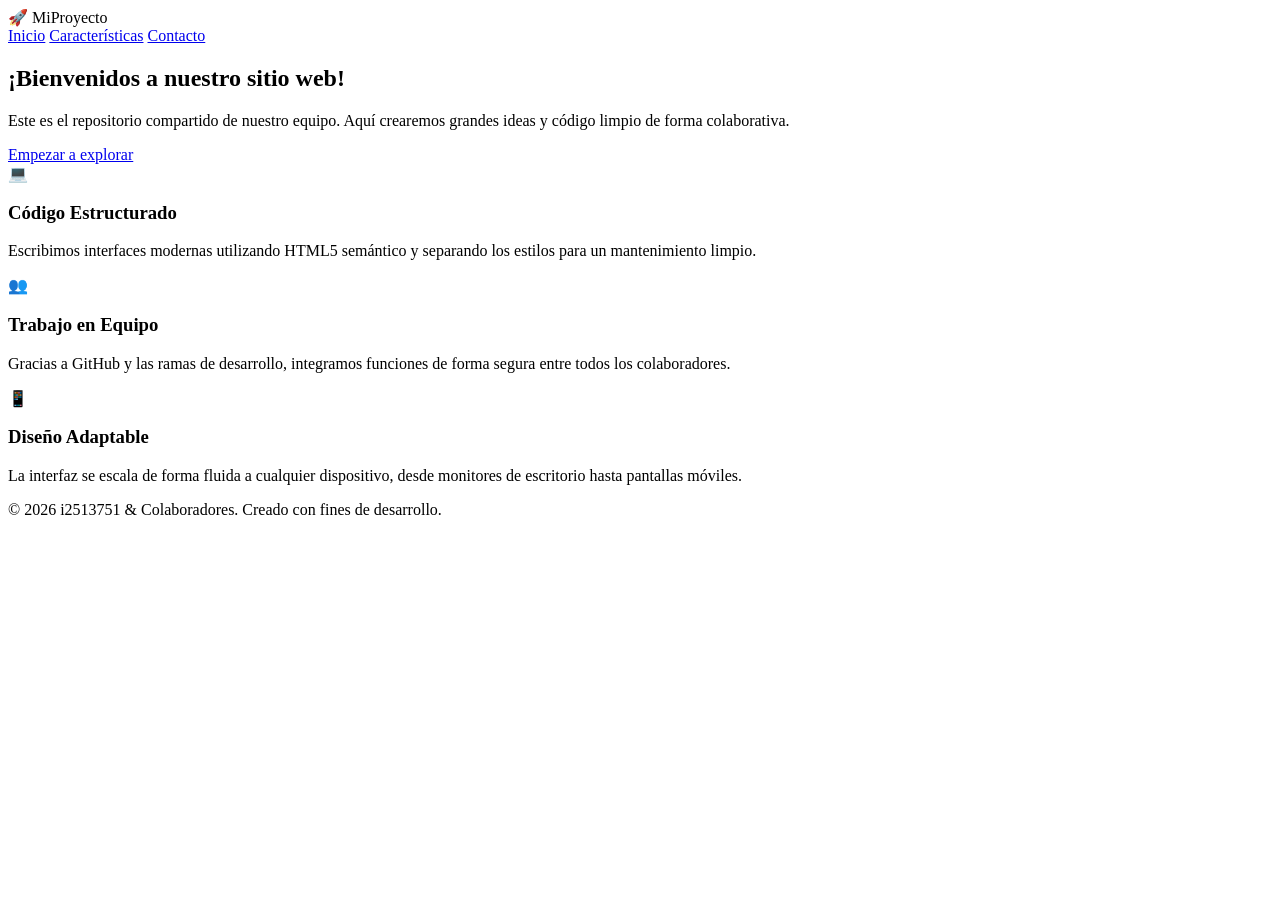
==== index.html @ f29e2853 "Index" ====
<!DOCTYPE html>
<html lang="es">
<head>
    <meta charset="UTF-8">
    <meta name="viewport" content="width=device-width, initial-scale=1.0">
    <title>Mi Proyecto Colaborativo</title>
    <!-- Vinculación al archivo de estilos externo -->
    <link rel="stylesheet" href="styles.css">
</head>
<body>

    <!-- Barra de Navegación -->
    <header class="navbar">
        <div class="logo">🚀 MiProyecto</div>
        <nav class="nav-links">
            <a href="#inicio">Inicio</a>
            <a href="#caracteristicas">Características</a>
            <a href="#contacto">Contacto</a>
        </nav>
    </header>

    <!-- Sección Principal (Hero) -->
    <section class="hero" id="inicio">
        <div class="hero-content">
            <h1>¡Bienvenidos a nuestro sitio web!</h1>
            <p>Este es el repositorio compartido de nuestro equipo. Aquí crearemos grandes ideas y código limpio de forma colaborativa.</p>
            <a href="#caracteristicas" class="btn-primary">Empezar a explorar</a>
        </div>
    </section>

    <!-- Sección de Tarjetas -->
    <section class="features" id="caracteristicas">
        <div class="card">
            <span class="card-icon">💻</span>
            <h3>Código Estructurado</h3>
            <p>Escribimos interfaces modernas utilizando HTML5 semántico y separando los estilos para un mantenimiento limpio.</p>
        </div>
        <div class="card">
            <span class="card-icon">👥</span>
            <h3>Trabajo en Equipo</h3>
            <p>Gracias a GitHub y las ramas de desarrollo, integramos funciones de forma segura entre todos los colaboradores.</p>
        </div>
        <div class="card">
            <span class="card-icon">📱</span>
            <h3>Diseño Adaptable</h3>
            <p>La interfaz se escala de forma fluida a cualquier dispositivo, desde monitores de escritorio hasta pantallas móviles.</p>
        </div>
    </section>

    <!-- Pie de Página -->
    <footer class="footer">
        <p>&copy; 2026 i2513751 & Colaboradores. Creado con fines de desarrollo.</p>
    </footer>

</body>
</html>
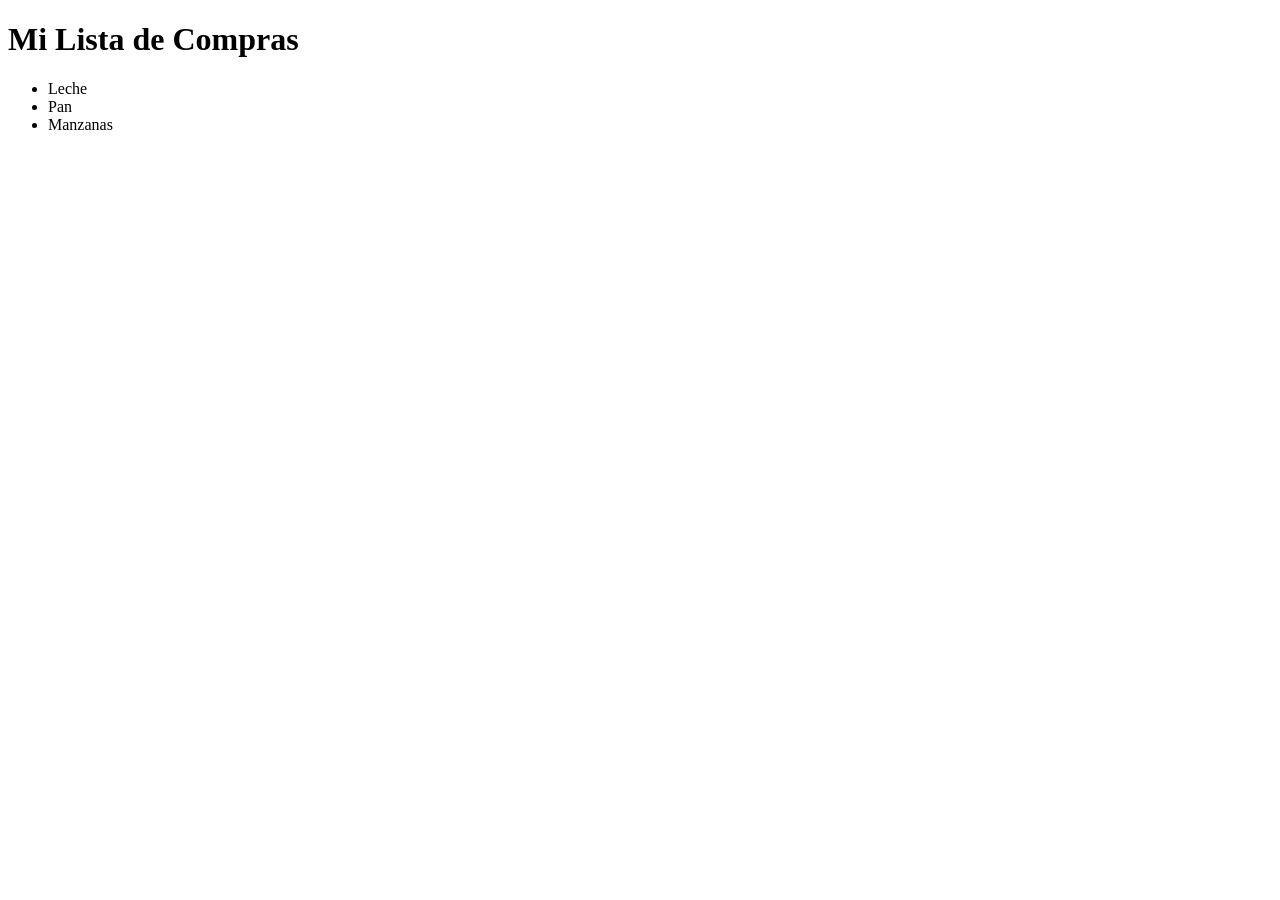
==== commit 2511f519: "html cambios" ====
--- a/index.html
+++ b/index.html
@@ -2,55 +2,16 @@
 <html lang="es">
 <head>
     <meta charset="UTF-8">
-    <meta name="viewport" content="width=device-width, initial-scale=1.0">
-    <title>Mi Proyecto Colaborativo</title>
-    <!-- Vinculación al archivo de estilos externo -->
-    <link rel="stylesheet" href="styles.css">
+    <title>Lista Simple</title>
 </head>
 <body>
 
-    <!-- Barra de Navegación -->
-    <header class="navbar">
-        <div class="logo">🚀 MiProyecto</div>
-        <nav class="nav-links">
-            <a href="#inicio">Inicio</a>
-            <a href="#caracteristicas">Características</a>
-            <a href="#contacto">Contacto</a>
-        </nav>
-    </header>
-
-    <!-- Sección Principal (Hero) -->
-    <section class="hero" id="inicio">
-        <div class="hero-content">
-            <h1>¡Bienvenidos a nuestro sitio web!</h1>
-            <p>Este es el repositorio compartido de nuestro equipo. Aquí crearemos grandes ideas y código limpio de forma colaborativa.</p>
-            <a href="#caracteristicas" class="btn-primary">Empezar a explorar</a>
-        </div>
-    </section>
-
-    <!-- Sección de Tarjetas -->
-    <section class="features" id="caracteristicas">
-        <div class="card">
-            <span class="card-icon">💻</span>
-            <h3>Código Estructurado</h3>
-            <p>Escribimos interfaces modernas utilizando HTML5 semántico y separando los estilos para un mantenimiento limpio.</p>
-        </div>
-        <div class="card">
-            <span class="card-icon">👥</span>
-            <h3>Trabajo en Equipo</h3>
-            <p>Gracias a GitHub y las ramas de desarrollo, integramos funciones de forma segura entre todos los colaboradores.</p>
-        </div>
-        <div class="card">
-            <span class="card-icon">📱</span>
-            <h3>Diseño Adaptable</h3>
-            <p>La interfaz se escala de forma fluida a cualquier dispositivo, desde monitores de escritorio hasta pantallas móviles.</p>
-        </div>
-    </section>
-
-    <!-- Pie de Página -->
-    <footer class="footer">
-        <p>&copy; 2026 i2513751 & Colaboradores. Creado con fines de desarrollo.</p>
-    </footer>
+    <h1>Mi Lista de Compras</h1>
+    <ul>
+        <li>Leche</li>
+        <li>Pan</li>
+        <li>Manzanas</li>
+    </ul>
 
 </body>
-</html>+</html>
